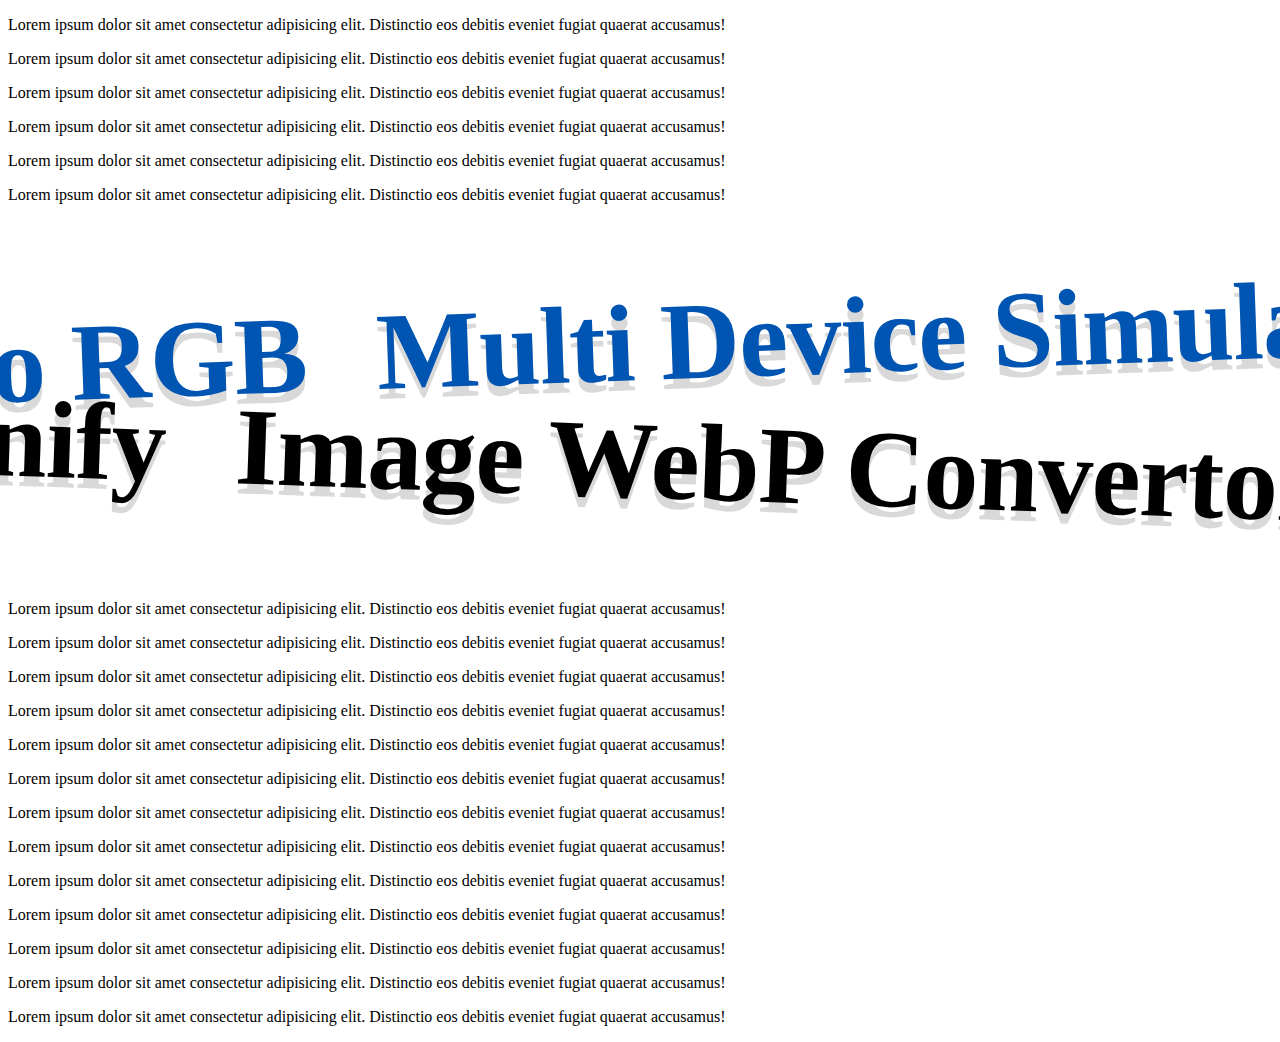
==== test1.html @ 9ba13264 "added test pages" ====
<!DOCTYPE html>
<html lang="en">
  <head>
    <meta charset="UTF-8" />
    <meta http-equiv="X-UA-Compatible" content="IE=edge" />
    <meta name="viewport" content="width=device-width, initial-scale=1.0" />
    <title>Document</title>
    <style>
      #toolsScrollSection {
        font-family: Poppins;
        position: relative;
        align-items: center;
        top: -70px;
        height: 300px;
        margin-bottom: 80px;
      }

      #toolsScrollSection div ul {
        list-style: none;
      }

      #toolsScrollSection div ul li {
        padding: 40px 20px 40px 0px;
        font-size: 110px;
        letter-spacing: -1px;
        font-weight: 700;
        display: block;
        white-space: nowrap;
        margin-right: 50px;
      }

      .tollScrollLeft ul {
        display: flex;
        justify-content: flex-start;
        align-items: flex-start;
        overflow: hidden;
        color: #000;
      }

      .tollScrollRight ul {
        display: flex;
        justify-content: flex-end;
        align-items: flex-end;
        overflow: hidden;
        color: #0054b2;
      }

      .tollScrollLeft ul li {
        text-shadow: 0px 10px 0px rgba(0, 0, 0, 0.15);
      }

      .tollScrollRight ul li {
        text-shadow: 0px 10px 0px rgba(0, 0, 0, 0.15);
      }

      .tollScrollLeft {
        position: absolute;
        left: -1200px;
        transform: rotate(2deg);
        top: 200px;
        transform-origin: center;
      }

      .tollScrollRight {
        position: absolute;
        right: -1200px;
        top: 100px;
        transform: rotate(-2deg);
        transform-origin: center;
      }
    </style>
  </head>
  <body>
    <p>
      Lorem ipsum dolor sit amet consectetur adipisicing elit. Distinctio eos
      debitis eveniet fugiat quaerat accusamus!
    </p>
    <p>
      Lorem ipsum dolor sit amet consectetur adipisicing elit. Distinctio eos
      debitis eveniet fugiat quaerat accusamus!
    </p>
    <p>
      Lorem ipsum dolor sit amet consectetur adipisicing elit. Distinctio eos
      debitis eveniet fugiat quaerat accusamus!
    </p>
    <p>
      Lorem ipsum dolor sit amet consectetur adipisicing elit. Distinctio eos
      debitis eveniet fugiat quaerat accusamus!
    </p>
    <p>
      Lorem ipsum dolor sit amet consectetur adipisicing elit. Distinctio eos
      debitis eveniet fugiat quaerat accusamus!
    </p>
    <p>
      Lorem ipsum dolor sit amet consectetur adipisicing elit. Distinctio eos
      debitis eveniet fugiat quaerat accusamus!
    </p>
    <section id="toolsScrollSection">
      <div class="tollScrollLeft">
        <ul>
          <li>HTML Compress</li>
          <li>Js Minify</li>
          <li>Image WebP Convertor</li>
          <li>Web Font</li>
          <li>Image Details Finder</li>
        </ul>
      </div>
      <div class="tollScrollRight">
        <ul>
          <li>Extrat meta details</li>
          <li>Youtube video tags extractor</li>
          <li>HEX to RGB</li>
          <li>Multi Device Simulator</li>
          <li>URL UTM Builder</li>
        </ul>
      </div>
    </section>

    <p>
      Lorem ipsum dolor sit amet consectetur adipisicing elit. Distinctio eos
      debitis eveniet fugiat quaerat accusamus!
    </p>
    <p>
      Lorem ipsum dolor sit amet consectetur adipisicing elit. Distinctio eos
      debitis eveniet fugiat quaerat accusamus!
    </p>
    <p>
      Lorem ipsum dolor sit amet consectetur adipisicing elit. Distinctio eos
      debitis eveniet fugiat quaerat accusamus!
    </p>
    <p>
      Lorem ipsum dolor sit amet consectetur adipisicing elit. Distinctio eos
      debitis eveniet fugiat quaerat accusamus!
    </p>
    <p>
      Lorem ipsum dolor sit amet consectetur adipisicing elit. Distinctio eos
      debitis eveniet fugiat quaerat accusamus!
    </p>
    <p>
      Lorem ipsum dolor sit amet consectetur adipisicing elit. Distinctio eos
      debitis eveniet fugiat quaerat accusamus!
    </p>
    <p>
      Lorem ipsum dolor sit amet consectetur adipisicing elit. Distinctio eos
      debitis eveniet fugiat quaerat accusamus!
    </p>
    <p>
      Lorem ipsum dolor sit amet consectetur adipisicing elit. Distinctio eos
      debitis eveniet fugiat quaerat accusamus!
    </p>

    <p>
      Lorem ipsum dolor sit amet consectetur adipisicing elit. Distinctio eos
      debitis eveniet fugiat quaerat accusamus!
    </p>

    <p>
      Lorem ipsum dolor sit amet consectetur adipisicing elit. Distinctio eos
      debitis eveniet fugiat quaerat accusamus!
    </p>

    <p>
      Lorem ipsum dolor sit amet consectetur adipisicing elit. Distinctio eos
      debitis eveniet fugiat quaerat accusamus!
    </p>

    <p>
      Lorem ipsum dolor sit amet consectetur adipisicing elit. Distinctio eos
      debitis eveniet fugiat quaerat accusamus!
    </p>

    <p>
      Lorem ipsum dolor sit amet consectetur adipisicing elit. Distinctio eos
      debitis eveniet fugiat quaerat accusamus!
    </p>

    <script
      src="https://code.jquery.com/jquery-3.6.0.min.js"
      integrity="sha256-/xUj+3OJU5yExlq6GSYGSHk7tPXikynS7ogEvDej/m4="
      crossorigin="anonymous"
    ></script>
    <script type="text/javascript">
      var yMousePos = 0;
      var lastScrolledTop = 0;

      jQuery(document).mousemove(function (event) {
        captureMousePos(event.pageX);
      });

      function captureMousePos(event) {
        // console.log(event);
      }

      jQuery(window).scroll(function (event) {
        event.preventDefault;

        if (lastScrolledTop != $(document).scrollTop()) {
          yMousePos -= lastScrolledTop;
          lastScrolledTop = $(document).scrollTop();
          yMousePos += lastScrolledTop;

          // console.log(yMousePos);

          var rightScroll = "+" + yMousePos - 1800 + "px";
          var rightScrollOne = "+" + yMousePos - 6000 + "px";
          jQuery(".tollScrollRight").css({ right: rightScroll });
          jQuery(".tollScrollLeft").css({ left: rightScroll });

          jQuery(".arrowBgScroll").css({ left: rightScrollOne });
        }
      });
    </script>
  </body>
</html>
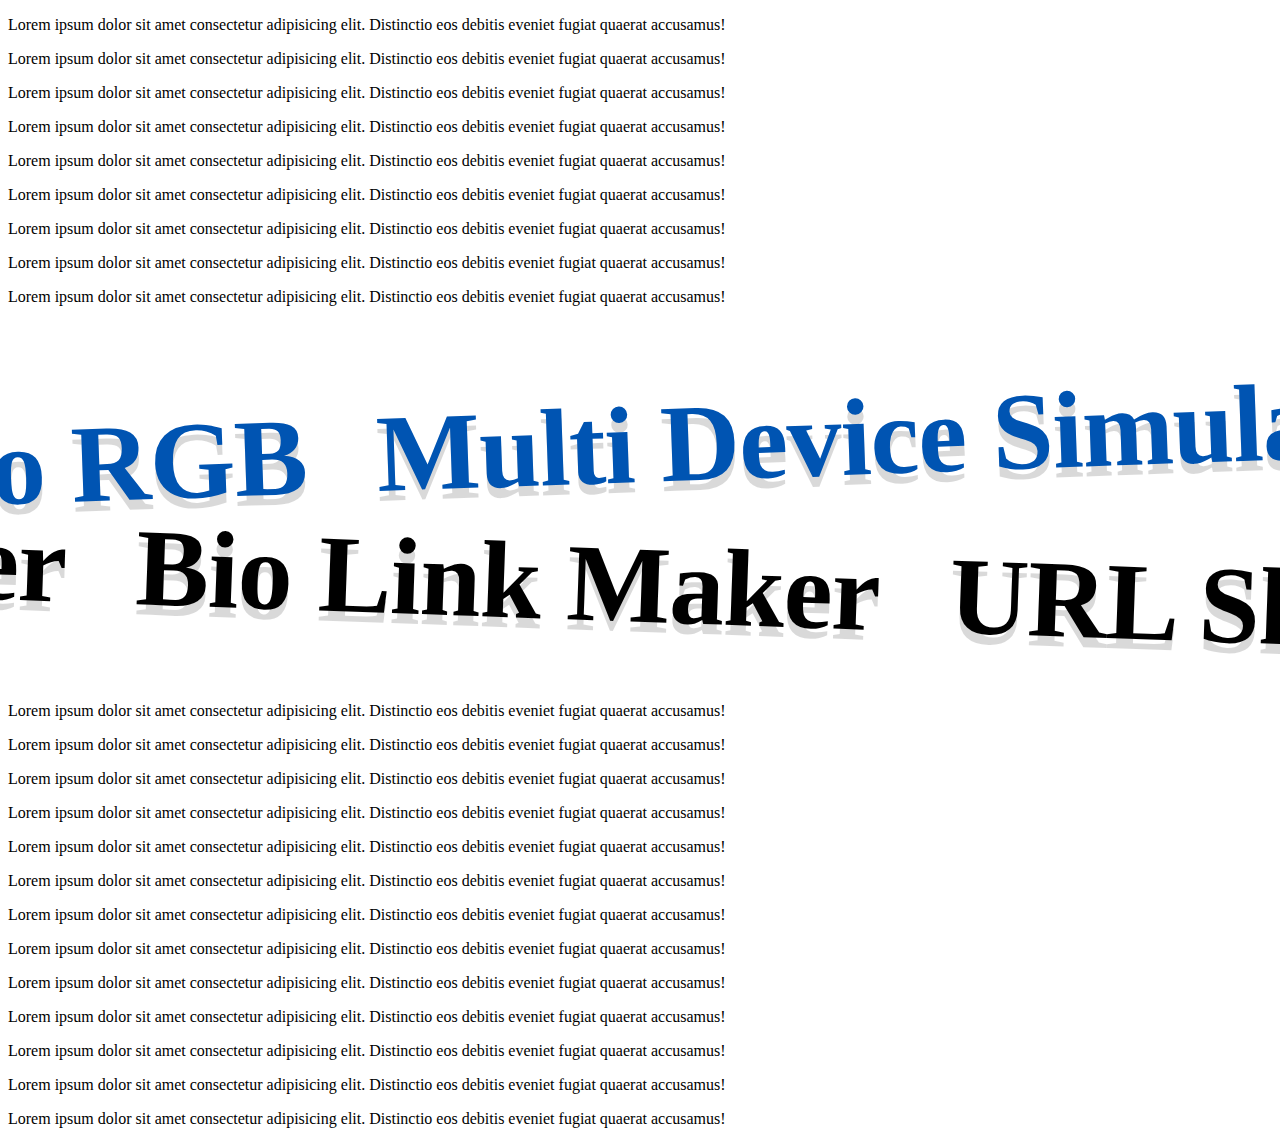
==== commit 9801038d: "minor" ====
--- a/test1.html
+++ b/test1.html
@@ -95,14 +95,24 @@
       Lorem ipsum dolor sit amet consectetur adipisicing elit. Distinctio eos
       debitis eveniet fugiat quaerat accusamus!
     </p>
+    <p>
+      Lorem ipsum dolor sit amet consectetur adipisicing elit. Distinctio eos
+      debitis eveniet fugiat quaerat accusamus!
+    </p>
+    <p>
+      Lorem ipsum dolor sit amet consectetur adipisicing elit. Distinctio eos
+      debitis eveniet fugiat quaerat accusamus!
+    </p>
+    <p>
+      Lorem ipsum dolor sit amet consectetur adipisicing elit. Distinctio eos
+      debitis eveniet fugiat quaerat accusamus!
+    </p>
     <section id="toolsScrollSection">
       <div class="tollScrollLeft">
         <ul>
-          <li>HTML Compress</li>
-          <li>Js Minify</li>
-          <li>Image WebP Convertor</li>
-          <li>Web Font</li>
-          <li>Image Details Finder</li>
+          <li>YouTube App Link Maker</li>
+          <li>Bio Link Maker</li>
+          <li>URL Shortner</li>
         </ul>
       </div>
       <div class="tollScrollRight">
